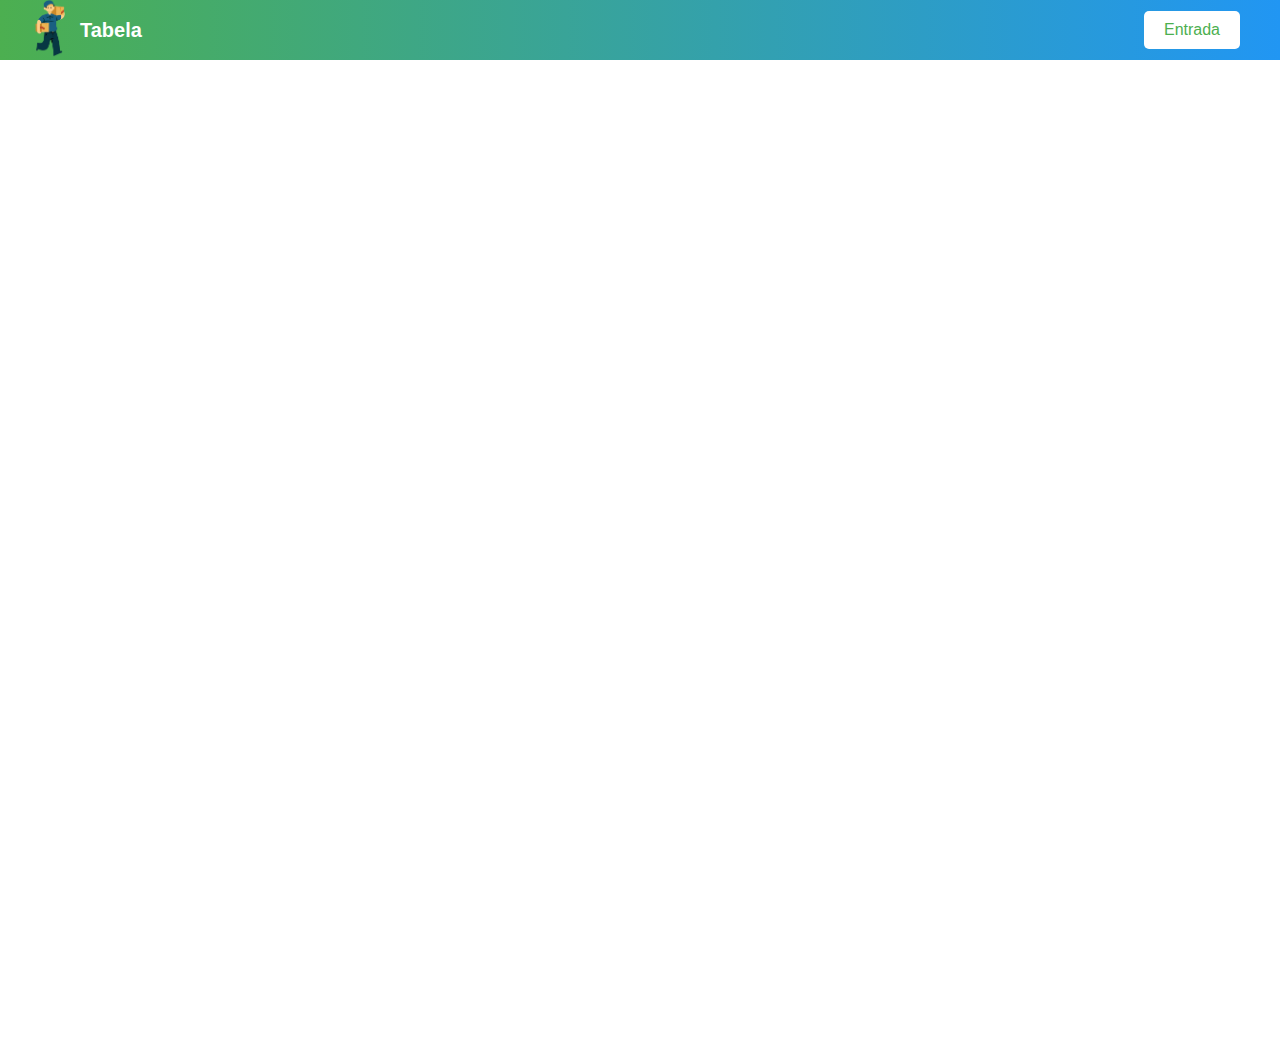
==== index.html @ 68d86667 "Update index.html" ====
<!DOCTYPE html>
<html lang="pt-br">
<head>
    <meta charset="UTF-8">
    <meta name="viewport" content="width=device-width, initial-scale=1.0">
    <link rel="stylesheet" href="style.css">
    <title>almoxeriffe</title>
    <style>body {
        margin: 0;
        font-family: Arial, sans-serif;
      }
      
      .header {
        display: flex;
        align-items: center;
        justify-content: space-between;
        background: linear-gradient(to right, #4caf50, #2196f3);
        color: white;
        height: 60px;
        padding: 0 20px;
      }
      
      .header-icon img {
        width: 60px;
        height: auto;
      }
      
      .header-title {
        flex-grow: 1;
        text-align: left;
        font-size: 20px;
        font-weight: bold;
      } 
      iframe{
        padding-bottom: -20px;
      }
      .button-container{ 
        margin-right: 20px; 
      } 
      .page-button{ 
        background-color: white; 
        color: #4caf50; 
        border: none; 
        padding: 10px 20px; 
        font-size: 16px; 
        cursor: pointer; 
        border-radius: 5px; 
      } 
      .page-button:hover{ 
        background-color: #2196f3; 
        color: white; 
      }
      </style>
</head>
<body>
    <!DOCTYPE html>
<html lang="pt-br">
<head>
  <meta charset="UTF-8">
  <meta name="viewport" content="width=device-width, initial-scale=1.0">
  <title>Cabeçalho Personalizado</title>
  <link rel="stylesheet" href="styles.css">
</head>
<body>
  <header class="header">
    <div class="header-icon">
      <img src="db7b8b7d-e7c2-4dd6-a55d-76ed85275d8c.png" alt="Ícone" />
    </div>
    <div class="header-title">Tabela</div>
      <div class="button-container"> 
      <button class="page-button" onclick="changePage()">Entrada</button> 
    </div>
  </header>
</body>
</html>
<iframe width="100%" height="1000" src="https://lookerstudio.google.com/embed/reporting/5e844ded-1951-4120-b9f6-c1ec2dbc5a2a/page/p_1tqaqjpynd" frameborder="0" style="border:0" allowfullscreen sandbox="allow-storage-access-by-user-activation allow-scripts allow-same-origin allow-popups allow-popups-to-escape-sandbox">
</iframe>
    <script> function changePage() { window.location.href = "IFMG-projects-main/Looker Studio/Controle_Estoque/forms_input.html"; 
    } 
    </script>
</body>
</html>
---- styles.css ----
.frame{ 
    height: 100%; 
    width: 100%; 
    border: none; 
}
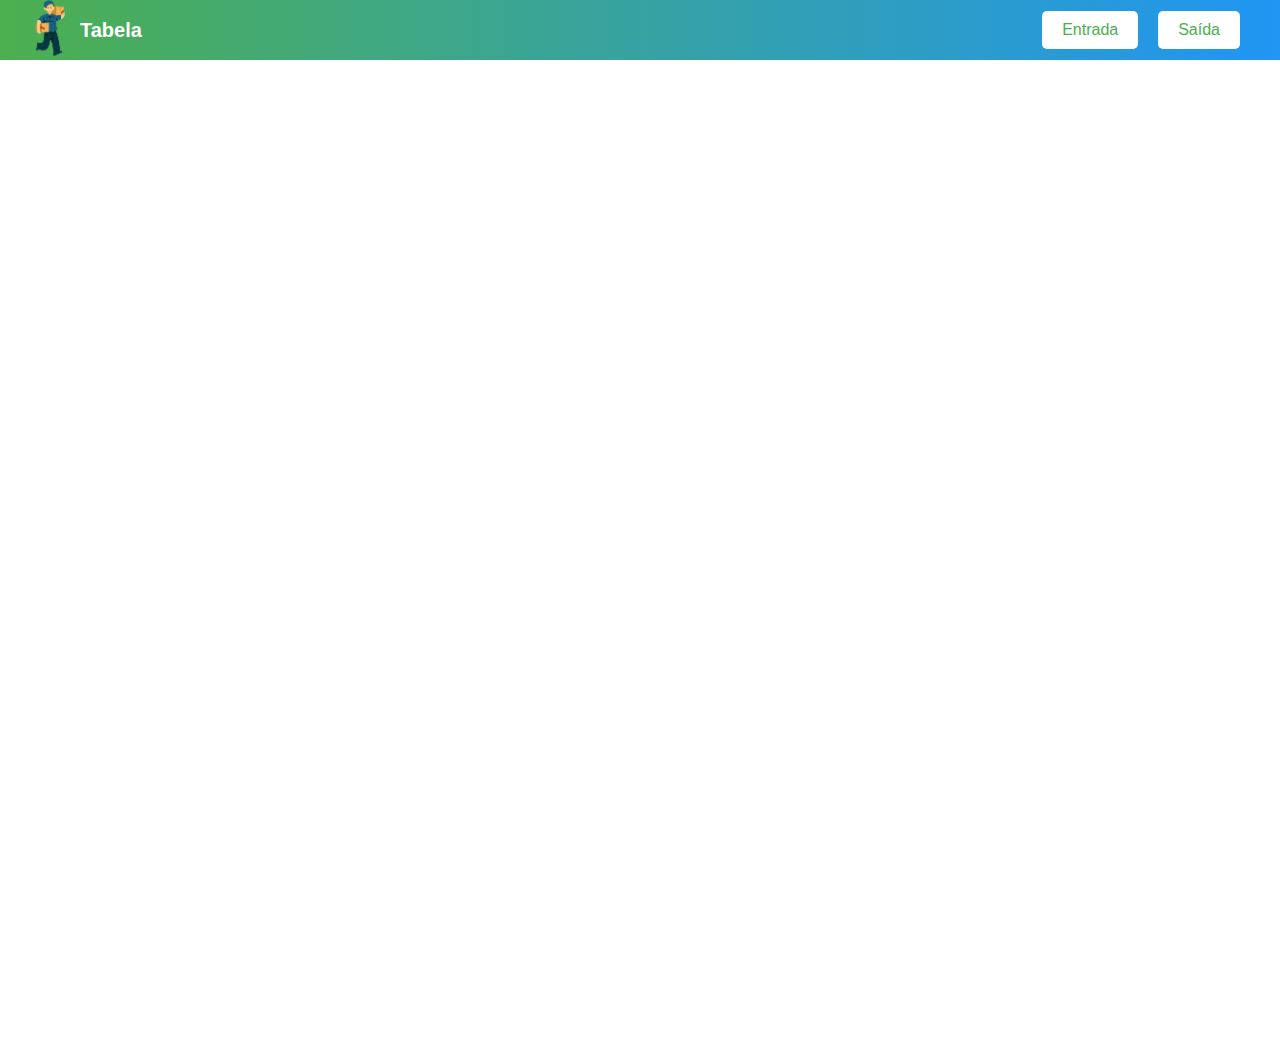
==== commit 0af93d3a: "Update index.html" ====
--- a/index.html
+++ b/index.html
@@ -38,7 +38,7 @@
         margin-right: 20px; 
       } 
       .page-button{ 
-        background-color: white; 
+        background-color: rgb(255, 255, 255); 
         color: #4caf50; 
         border: none; 
         padding: 10px 20px; 
@@ -67,16 +67,21 @@
       <img src="db7b8b7d-e7c2-4dd6-a55d-76ed85275d8c.png" alt="Ícone" />
     </div>
     <div class="header-title">Tabela</div>
-      <div class="button-container"> 
+    <div class="button-container"> 
       <button class="page-button" onclick="changePage()">Entrada</button> 
+    </div>
+    <div class="button-container">
+      <button class="page-button" onlcick="changePage1()">Saída</button>
     </div>
   </header>
 </body>
 </html>
 <iframe width="100%" height="1000" src="https://lookerstudio.google.com/embed/reporting/5e844ded-1951-4120-b9f6-c1ec2dbc5a2a/page/p_1tqaqjpynd" frameborder="0" style="border:0" allowfullscreen sandbox="allow-storage-access-by-user-activation allow-scripts allow-same-origin allow-popups allow-popups-to-escape-sandbox">
 </iframe>
-    <script> function changePage() { window.location.href = "IFMG-projects-main/Looker Studio/Controle_Estoque/forms_input.html"; 
-    } 
-    </script>
+<script> function changePage(){ window.location.href ="https://almoxeriffe.netlify.app/forms_input";
+}
+function changePage1(){ window.location.href = "IFMG-projects-main\Looker Studio\Controle_Estoque\forms_input.html";
+}
+</script>
 </body>
 </html>
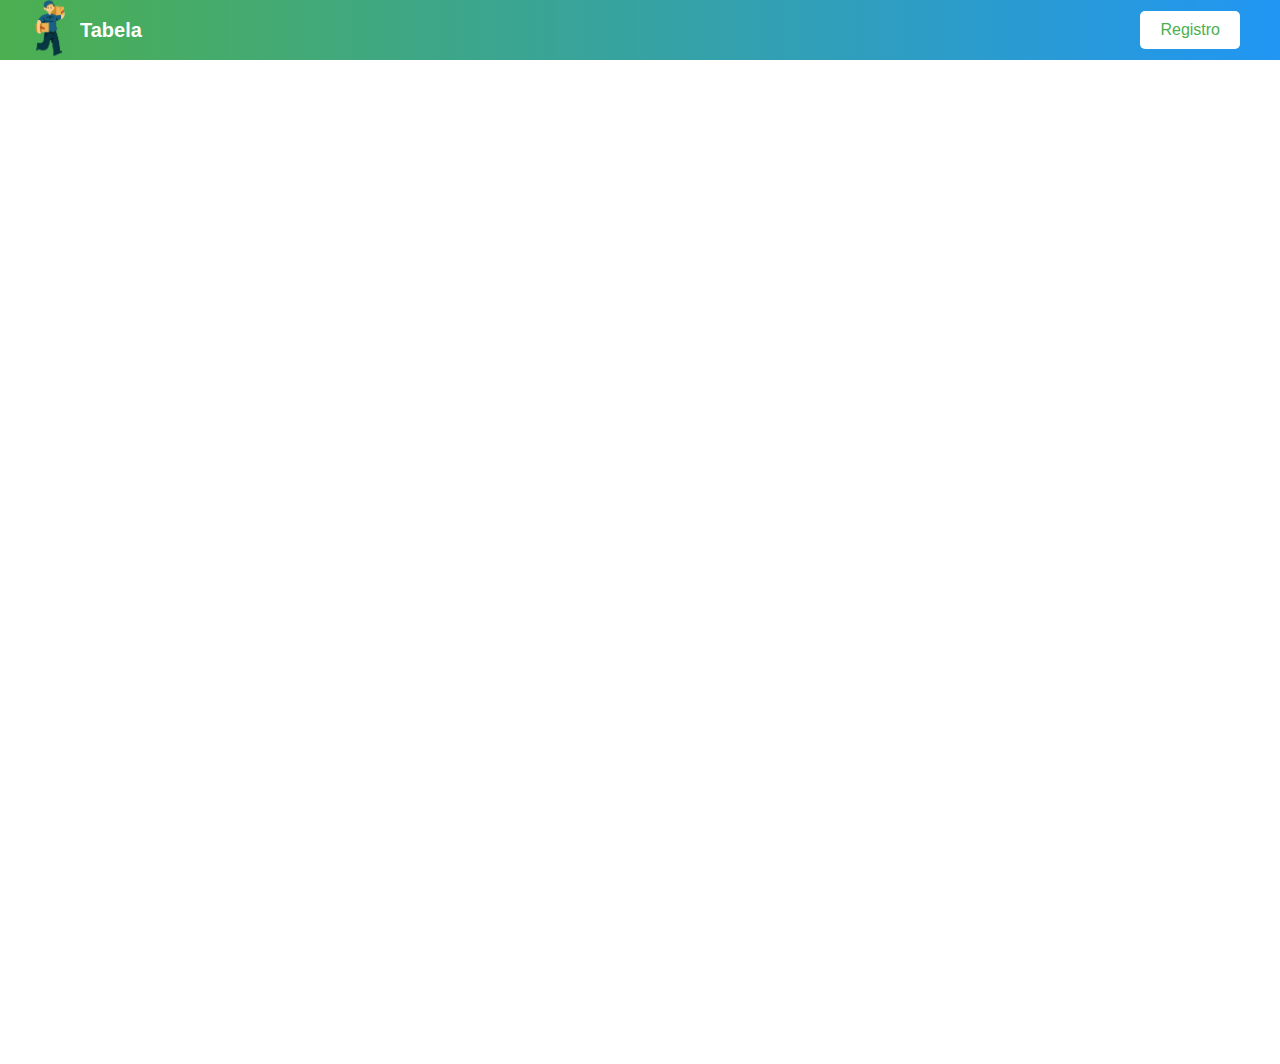
==== commit be17c363: "Update index.html" ====
--- a/index.html
+++ b/index.html
@@ -68,10 +68,7 @@
     </div>
     <div class="header-title">Tabela</div>
     <div class="button-container"> 
-      <button class="page-button" onclick="changePage()">Entrada</button> 
-    </div>
-    <div class="button-container">
-      <button class="page-button" onlcick="changePage1()">Saída</button>
+      <button class="page-button" onclick="changePage()">Registro</button> 
     </div>
   </header>
 </body>
@@ -80,8 +77,6 @@
 </iframe>
 <script> function changePage(){ window.location.href ="https://almoxeriffe.netlify.app/forms_input";
 }
-function changePage1(){ window.location.href = "IFMG-projects-main\Looker Studio\Controle_Estoque\forms_input.html";
-}
 </script>
 </body>
 </html>
--- a/styles.css
+++ b/styles.css
@@ -3,3 +3,135 @@
     width: 100%; 
     border: none; 
 }
+body {
+    margin: 0;
+    font-family: Arial, sans-serif;
+}
+
+.header {
+    display: flex;
+    align-items: center;
+    justify-content: space-between;
+    background: linear-gradient(to right, #4caf50, #2196f3);
+    color: white;
+    height: 60px;
+    padding: 0 20px;
+}
+
+.header-icon img {
+    width: 60px;
+    height: auto;
+}
+
+.header-title {
+    flex-grow: 1;
+    text-align: left;
+    font-size: 20px;
+    font-weight: bold;
+}
+
+.form-container { 
+    background-color: #fff; 
+    padding: 20px; 
+    border-radius: 8px; 
+    box-shadow: 0 0 10px rgba(0, 0, 0, 0.1); 
+    width: 30%; 
+    max-width: 300px; 
+    margin-top: 40px;
+    margin-left: 40px;
+    display: inline-block;
+    vertical-align: top;
+}
+
+.form-group { 
+    margin-bottom: 15px; 
+} 
+
+.form-group label { 
+    display: block; 
+    margin-bottom: 5px; 
+    font-weight: bold; 
+}
+
+.form-group input, .form-group select, .form-group textarea { 
+    width: 100%; 
+    padding: 3px; 
+    border: 1px solid #ccc; 
+    border-radius: 4px; 
+} 
+
+.form-group textarea { 
+    resize: vertical; 
+}
+
+.form-group .button { 
+    background-color: #4CAF50; 
+    color: white; 
+    padding: 10px 20px; 
+    border: none; 
+    border-radius: 4px; 
+    cursor: pointer;
+}
+
+.form-group .button:hover { 
+    background-color: #45a049; 
+}
+
+.email-erro {
+    border: 2px solid red;
+}
+
+.button-container { 
+    margin-right: 20px; 
+}
+
+.page-button { 
+    background-color: rgb(255, 255, 255); 
+    color: #4caf50; 
+    border: none; 
+    padding: 10px 20px; 
+    font-size: 16px; 
+    cursor: pointer; 
+    border-radius: 5px; 
+}
+
+.page-button:hover { 
+    background-color: #2196f3; 
+    color: white; 
+}
+
+#historico-popup {
+    background-color: #fff; 
+    padding: 20px; 
+    border-radius: 8px; 
+    box-shadow: 0 0 10px rgba(0, 0, 0, 0.1); 
+    width: 30%; 
+    max-width: 300px; 
+    margin-top: 40px;
+    margin-left: 20px;
+    display: inline-block;
+    vertical-align: top;
+    overflow-y: auto;
+    max-height: 500px;
+}
+
+#historico-popup h2 {
+    margin-top: 0;
+}
+
+#historico {
+    list-style-type: none;
+    padding: 0;
+}
+
+#historico li {
+    background-color: #f4f4f4;
+    margin-bottom: 20px;
+    padding: 10px;
+    border-radius: 4px;
+    box-shadow: 0 0 5px rgba(0, 0, 0, 0.1);
+}
+
+#historico li:nth-child(odd) {
+    background-color: #e9e9e9;
+}
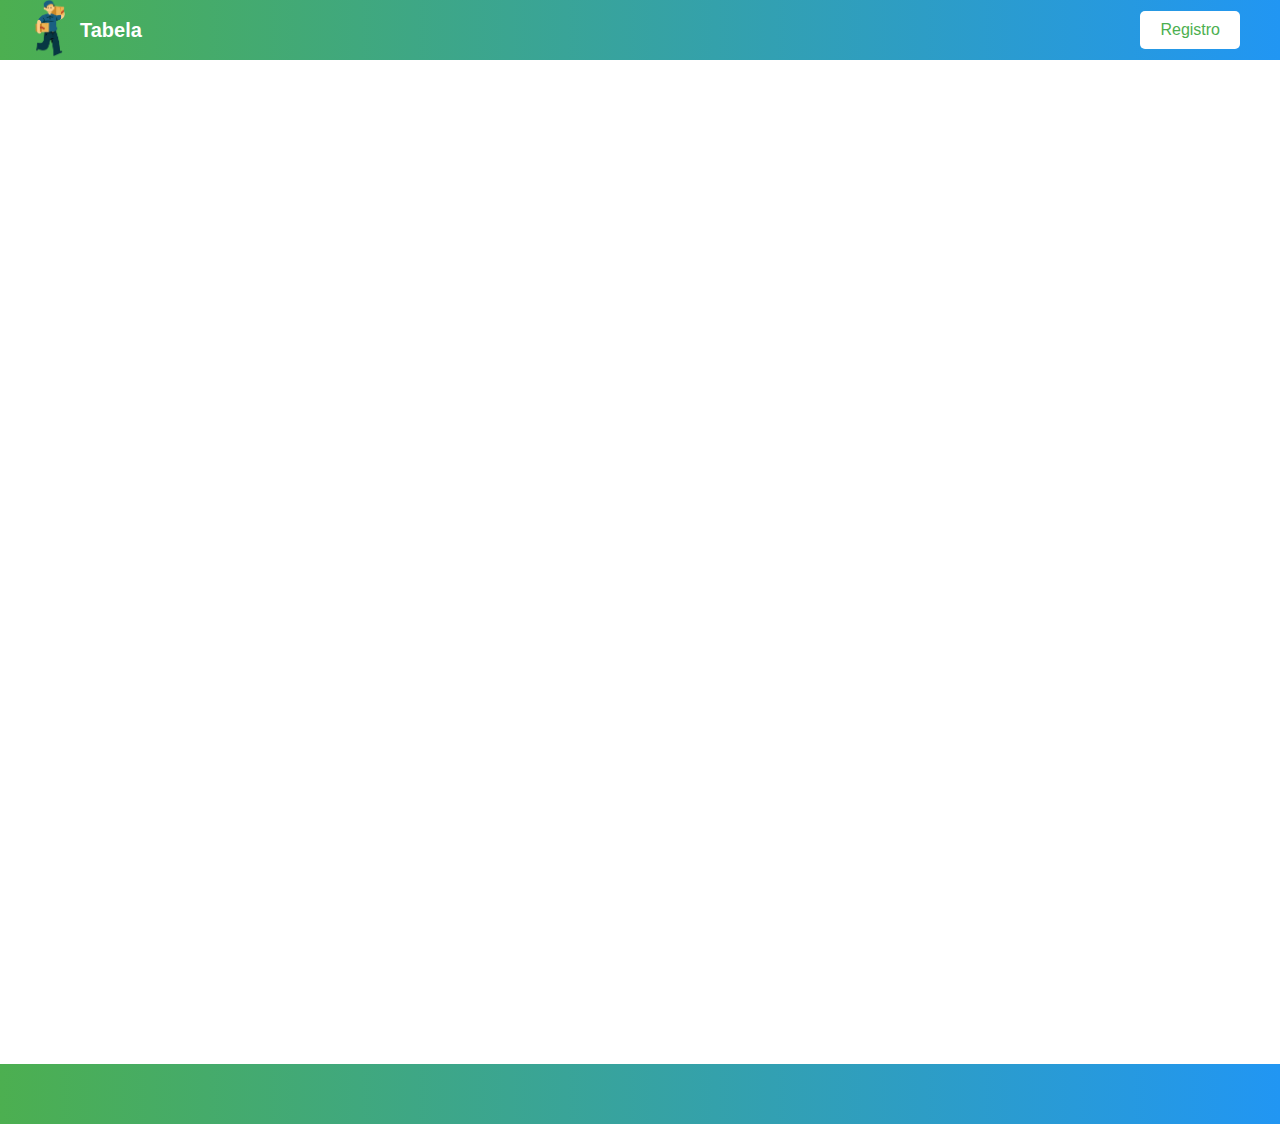
==== commit 1d9b4466: "Update index.html" ====
--- a/index.html
+++ b/index.html
@@ -5,78 +5,79 @@
     <meta name="viewport" content="width=device-width, initial-scale=1.0">
     <link rel="stylesheet" href="style.css">
     <title>almoxeriffe</title>
-    <style>body {
-        margin: 0;
-        font-family: Arial, sans-serif;
-      }
-      
-      .header {
-        display: flex;
-        align-items: center;
-        justify-content: space-between;
-        background: linear-gradient(to right, #4caf50, #2196f3);
-        color: white;
-        height: 60px;
-        padding: 0 20px;
-      }
-      
-      .header-icon img {
-        width: 60px;
-        height: auto;
-      }
-      
-      .header-title {
-        flex-grow: 1;
-        text-align: left;
-        font-size: 20px;
-        font-weight: bold;
-      } 
-      iframe{
-        padding-bottom: -20px;
-      }
-      .button-container{ 
-        margin-right: 20px; 
-      } 
-      .page-button{ 
-        background-color: rgb(255, 255, 255); 
-        color: #4caf50; 
-        border: none; 
-        padding: 10px 20px; 
-        font-size: 16px; 
-        cursor: pointer; 
-        border-radius: 5px; 
-      } 
-      .page-button:hover{ 
-        background-color: #2196f3; 
-        color: white; 
-      }
-      </style>
+    <style>
+        body {
+            margin: 0;
+            font-family: Arial, sans-serif;
+        }
+
+        .header, .footer {
+            display: flex;
+            align-items: center;
+            justify-content: space-between;
+            background: linear-gradient(to right, #4caf50, #2196f3);
+            color: white;
+            height: 60px;
+            padding: 0 20px;
+        }
+
+        .header-icon img, .footer-icon img {
+            width: 60px;
+            height: auto;
+        }
+
+        .header-title, .footer-title {
+            flex-grow: 1;
+            text-align: left;
+            font-size: 20px;
+            font-weight: bold;
+        }
+
+        iframe {
+            padding-bottom: -20px;
+        }
+
+        .button-container {
+            margin-right: 20px;
+        }
+
+        .page-button {
+            background-color: rgb(255, 255, 255);
+            color: #4caf50;
+            border: none;
+            padding: 10px 20px;
+            font-size: 16px;
+            cursor: pointer;
+            border-radius: 5px;
+        }
+
+        .page-button:hover {
+            background-color: #2196f3;
+            color: white;
+        }
+    </style>
 </head>
 <body>
-    <!DOCTYPE html>
-<html lang="pt-br">
-<head>
-  <meta charset="UTF-8">
-  <meta name="viewport" content="width=device-width, initial-scale=1.0">
-  <title>Cabeçalho Personalizado</title>
-  <link rel="stylesheet" href="styles.css">
-</head>
-<body>
-  <header class="header">
-    <div class="header-icon">
-      <img src="db7b8b7d-e7c2-4dd6-a55d-76ed85275d8c.png" alt="Ícone" />
-    </div>
-    <div class="header-title">Tabela</div>
-    <div class="button-container"> 
-      <button class="page-button" onclick="changePage()">Registro</button> 
-    </div>
-  </header>
+    <header class="header">
+        <div class="header-icon">
+            <img src="db7b8b7d-e7c2-4dd6-a55d-76ed85275d8c.png" alt="Ícone" />
+        </div>
+        <div class="header-title">Tabela</div>
+        <div class="button-container">
+            <button class="page-button" onclick="changePage()">Registro</button>
+        </div>
+    </header>
+
+    <iframe width="100%" height="1000" src="https://lookerstudio.google.com/embed/reporting/5e844ded-1951-4120-b9f6-c1ec2dbc5a2a/page/p_1tqaqjpynd" frameborder="0" style="border:0" allowfullscreen sandbox="allow-storage-access-by-user-activation allow-scripts allow-same-origin allow-popups allow-popups-to-escape-sandbox">
+    </iframe>
+
+    <footer class="footer">
+        <div class="footer-title">
+    </footer>
+    <script>
+        function changePage() {
+            window.location.href = "https://almoxeriffe.netlify.app/forms_input";
+        }
+    </script>
 </body>
 </html>
-<iframe width="100%" height="1000" src="https://lookerstudio.google.com/embed/reporting/5e844ded-1951-4120-b9f6-c1ec2dbc5a2a/page/p_1tqaqjpynd" frameborder="0" style="border:0" allowfullscreen sandbox="allow-storage-access-by-user-activation allow-scripts allow-same-origin allow-popups allow-popups-to-escape-sandbox">
-</iframe>
-<script> function changePage(){ window.location.href ="https://almoxeriffe.netlify.app/forms_input";
-}
-</script>
-</body>
-</html>
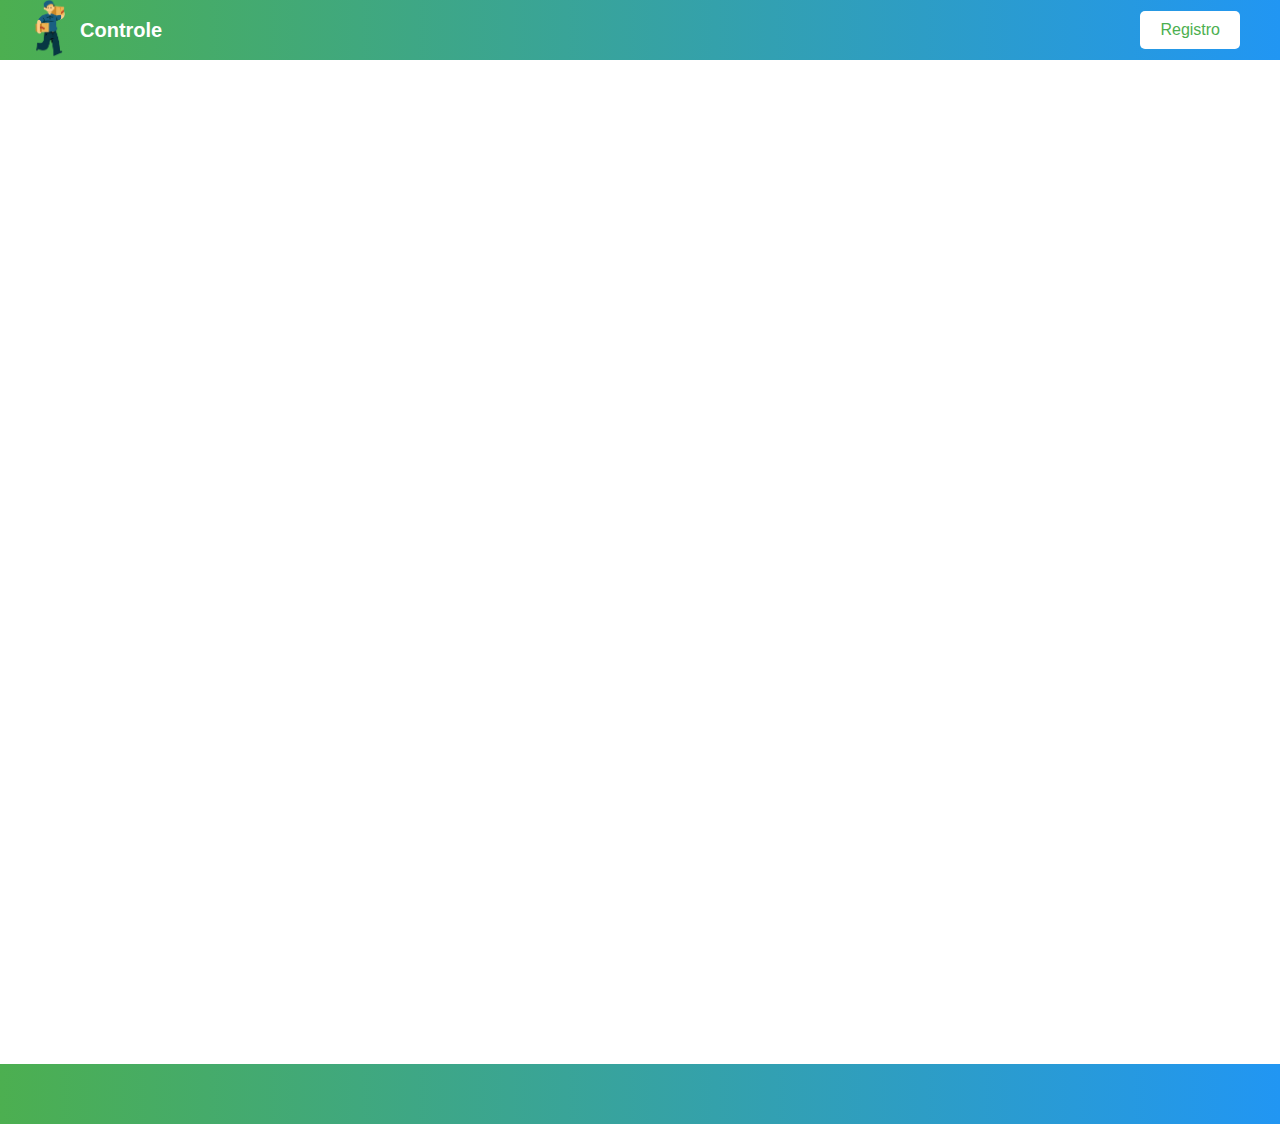
==== commit 381920e6: "Update index.html" ====
--- a/index.html
+++ b/index.html
@@ -62,7 +62,7 @@
         <div class="header-icon">
             <img src="db7b8b7d-e7c2-4dd6-a55d-76ed85275d8c.png" alt="Ícone" />
         </div>
-        <div class="header-title">Tabela</div>
+        <div class="header-title">Controle</div>
         <div class="button-container">
             <button class="page-button" onclick="changePage()">Registro</button>
         </div>
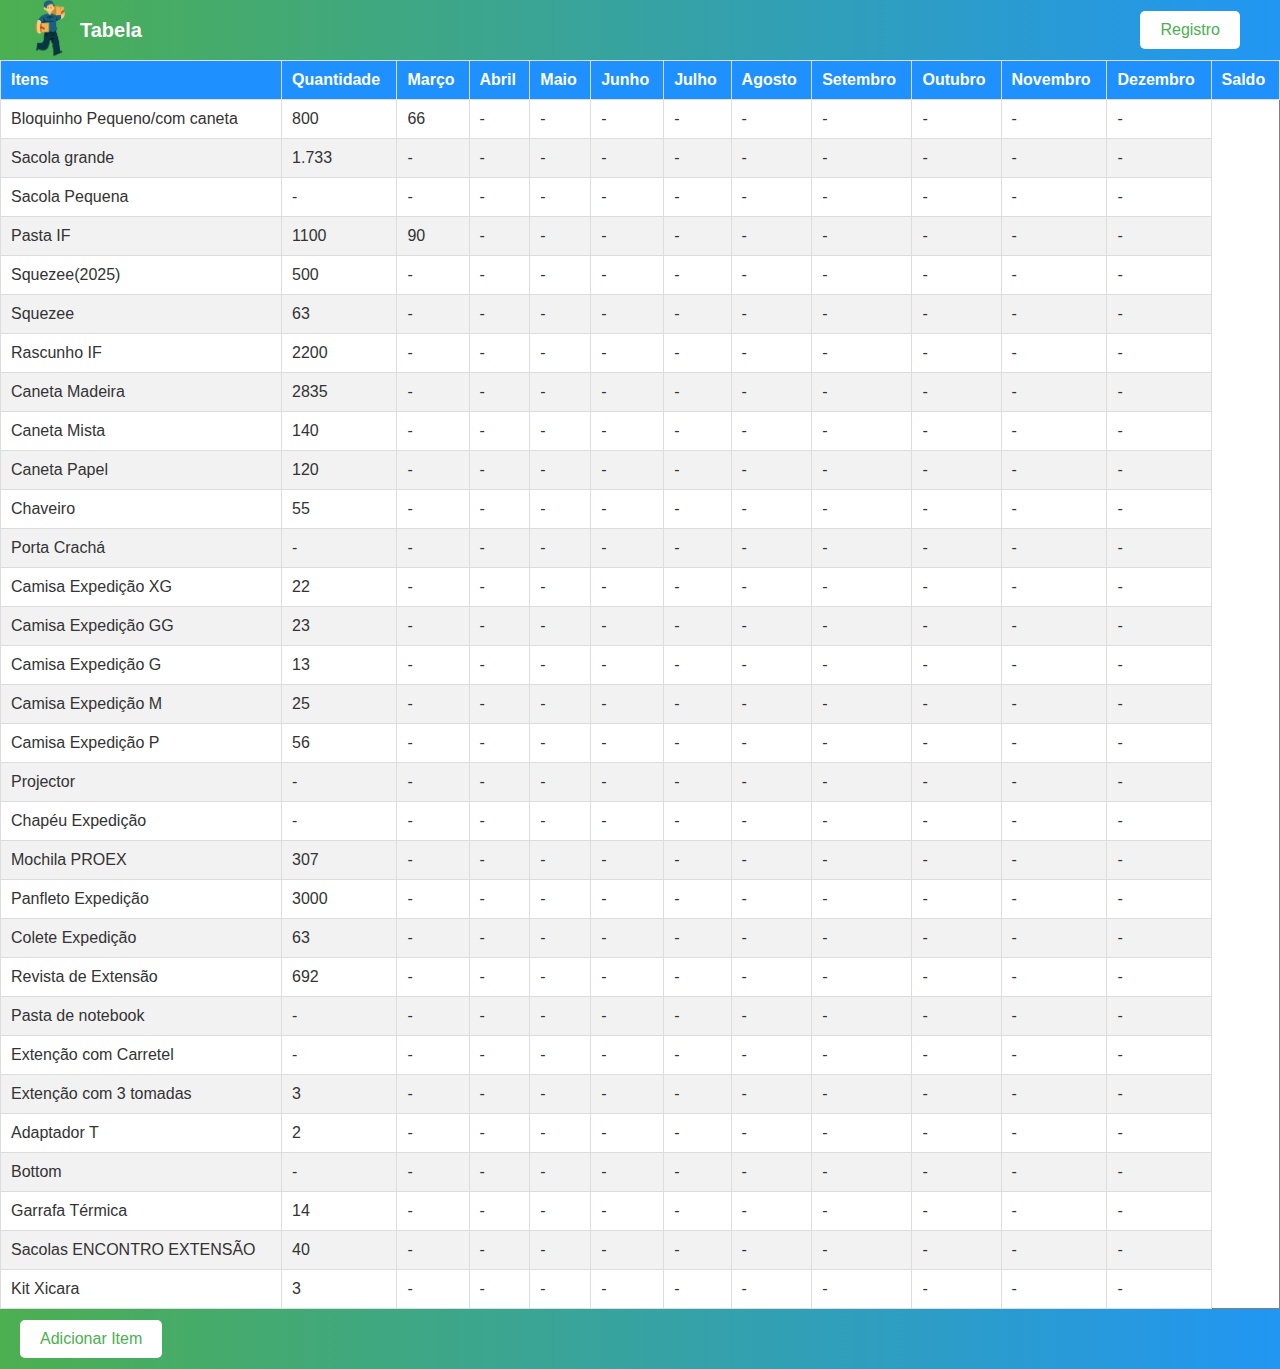
==== commit 5e3f9281: "Update index.html" ====
--- a/index.html
+++ b/index.html
@@ -55,28 +55,515 @@
             background-color: #2196f3;
             color: white;
         }
+        table {
+    width: 100%;
+    border-collapse: collapse;
+  }
+  
+  thead {
+    background-color: #1e90ff; 
+  }
+  
+  th, td {
+    padding: 10px;
+    text-align: left;
+    border: 1px solid #ddd; 
+  }
+  
+  th {
+    color: #fff;
+    font-weight: bold;
+  }
+  
+  tbody tr:nth-child(even) {
+    background-color: #f2f2f2;
+  }
+  
+  tbody tr:hover {
+    background-color: #d0eaff; 
+  }
+  
+
+  tbody td {
+    color: #333;
+  }
     </style>
 </head>
 <body>
     <header class="header">
         <div class="header-icon">
-            <img src="db7b8b7d-e7c2-4dd6-a55d-76ed85275d8c.png" alt="Ícone" />
+            <img src="db7b8b7d-e7c2-4dd6-a55d-76ed85275d8c.png" alt="Ícone"/>
         </div>
-        <div class="header-title">Controle</div>
+        <div class="header-title">Tabela</div>
         <div class="button-container">
             <button class="page-button" onclick="changePage()">Registro</button>
         </div>
     </header>
-
-    <iframe width="100%" height="1000" src="https://lookerstudio.google.com/embed/reporting/5e844ded-1951-4120-b9f6-c1ec2dbc5a2a/page/p_1tqaqjpynd" frameborder="0" style="border:0" allowfullscreen sandbox="allow-storage-access-by-user-activation allow-scripts allow-same-origin allow-popups allow-popups-to-escape-sandbox">
-    </iframe>
-
+    <table border="1">
+        <thead>
+            <tr contenteditable="true" onblur="updateCell(this)">
+              <th>Itens</th>
+              <th>Quantidade</th>
+              <th>Março</th>
+              <th>Abril</th>
+              <th>Maio</th>
+              <th>Junho</th>
+              <th>Julho</th>
+              <th>Agosto</th>
+              <th>Setembro</th>
+              <th>Outubro</th>
+              <th>Novembro</th>
+              <th>Dezembro</th>
+              <th>Saldo</th>
+  
+            </tr>
+          </thead>
+          <tbody>
+            <tr contenteditable="true" onblur="updateCell(this)">
+              <td>Bloquinho Pequeno/com caneta</td>
+              <td>800</td>
+              <td>66</td>
+              <td>-</td>
+              <td>-</td>
+              <td>-</td>
+              <td>-</td>
+              <td>-</td>
+              <td>-</td>
+              <td>-</td>
+              <td>-</td>
+              <td>-</td>
+            </tr>
+            <tr contenteditable="true" onblur="updateCell(this)">
+              <td>Sacola grande</td>
+              <td>1.733</td>
+              <td>-</td>
+              <td>-</td>
+              <td>-</td>
+              <td>-</td>
+              <td>-</td>
+              <td>-</td>
+              <td>-</td>
+              <td>-</td>
+              <td>-</td>
+              <td>-</td>
+            </tr>
+            <tr contenteditable="true" onblur="updateCell(this)">
+              <td>Sacola Pequena</td>
+              <td>-</td>
+              <td>-</td>
+              <td>-</td>
+              <td>-</td>
+              <td>-</td>
+              <td>-</td>
+              <td>-</td>
+              <td>-</td>
+              <td>-</td>
+              <td>-</td>
+              <td>-</td>
+            </tr>
+            <tr>
+              <td>Pasta IF</td>
+              <td>1100</td>
+              <td>90</td>
+              <td>-</td>
+              <td>-</td>
+              <td>-</td>
+              <td>-</td>
+              <td>-</td>
+              <td>-</td>
+              <td>-</td>
+              <td>-</td>
+              <td>-</td>
+            </tr>
+            <tr>
+              <td>Squezee(2025)</td>
+              <td>500</td>
+              <td>-</td>
+              <td>-</td>
+              <td>-</td>
+              <td>-</td>
+              <td>-</td>
+              <td>-</td>
+              <td>-</td>
+              <td>-</td>
+              <td>-</td>
+              <td>-</td>
+            </tr>
+            <tr>
+              <td>Squezee</td>
+              <td>63</td>
+              <td>-</td>
+              <td>-</td>
+              <td>-</td>
+              <td>-</td>
+              <td>-</td>
+              <td>-</td>
+              <td>-</td>
+              <td>-</td>
+              <td>-</td>
+              <td>-</td>
+            </tr>
+            <tr>
+              <td>Rascunho IF</td>
+              <td>2200</td>
+              <td>-</td>
+              <td>-</td>
+              <td>-</td>
+              <td>-</td>
+              <td>-</td>
+              <td>-</td>
+              <td>-</td>
+              <td>-</td>
+              <td>-</td>
+              <td>-</td>
+            </tr>
+            <tr>
+              <td>Caneta Madeira</td>
+              <td>2835</td>
+              <td>-</td>
+              <td>-</td>
+              <td>-</td>
+              <td>-</td>
+              <td>-</td>
+              <td>-</td>
+              <td>-</td>
+              <td>-</td>
+              <td>-</td>
+              <td>-</td>
+            </tr>
+            <tr>
+              <td>Caneta Mista</td>
+              <td>140</td>
+              <td>-</td>
+              <td>-</td>
+              <td>-</td>
+              <td>-</td>
+              <td>-</td>
+              <td>-</td>
+              <td>-</td>
+              <td>-</td>
+              <td>-</td>
+              <td>-</td>
+            </tr>
+            <tr>
+              <td>Caneta Papel</td>
+              <td>120</td>
+              <td>-</td>
+              <td>-</td>
+              <td>-</td>
+              <td>-</td>
+              <td>-</td>
+              <td>-</td>
+              <td>-</td>
+              <td>-</td>
+              <td>-</td>
+              <td>-</td>
+            </tr>
+            <tr>
+              <td>Chaveiro</td>
+              <td>55</td>
+              <td>-</td>
+              <td>-</td>
+              <td>-</td>
+              <td>-</td>
+              <td>-</td>
+              <td>-</td>
+              <td>-</td>
+              <td>-</td>
+              <td>-</td>
+              <td>-</td>
+            </tr>
+            <tr>
+              <td>Porta Crachá</td>
+              <td>-</td>
+              <td>-</td>
+              <td>-</td>
+              <td>-</td>
+              <td>-</td>
+              <td>-</td>
+              <td>-</td>
+              <td>-</td>
+              <td>-</td>
+              <td>-</td>
+              <td>-</td>
+            </tr>
+            <tr>
+              <td>Camisa Expedição XG</td>
+              <td>22</td>
+              <td>-</td>
+              <td>-</td>
+              <td>-</td>
+              <td>-</td>
+              <td>-</td>
+              <td>-</td>
+              <td>-</td>
+              <td>-</td>
+              <td>-</td>
+              <td>-</td>
+            </tr>
+            <tr>
+              <td>Camisa Expedição GG</td>
+              <td>23</td>
+              <td>-</td>
+              <td>-</td>
+              <td>-</td>
+              <td>-</td>
+              <td>-</td>
+              <td>-</td>
+              <td>-</td>
+              <td>-</td>
+              <td>-</td>
+              <td>-</td>
+            </tr>
+            <tr>
+              <td>Camisa Expedição G</td>
+              <td>13</td>
+              <td>-</td>
+              <td>-</td>
+              <td>-</td>
+              <td>-</td>
+              <td>-</td>
+              <td>-</td>
+              <td>-</td>
+              <td>-</td>
+              <td>-</td>
+              <td>-</td>
+            </tr>
+            <tr>
+              <td>Camisa Expedição M</td>
+              <td>25</td>
+              <td>-</td>
+              <td>-</td>
+              <td>-</td>
+              <td>-</td>
+              <td>-</td>
+              <td>-</td>
+              <td>-</td>
+              <td>-</td>
+              <td>-</td>
+              <td>-</td>
+            </tr>
+            <tr>
+              <td>Camisa Expedição P</td>
+              <td>56</td>
+              <td>-</td>
+              <td>-</td>
+              <td>-</td>
+              <td>-</td>
+              <td>-</td>
+              <td>-</td>
+              <td>-</td>
+              <td>-</td>
+              <td>-</td>
+              <td>-</td>
+            </tr>
+            <tr>
+              <td>Projector</td>
+              <td>-</td>
+              <td>-</td>
+              <td>-</td>
+              <td>-</td>
+              <td>-</td>
+              <td>-</td>
+              <td>-</td>
+              <td>-</td>
+              <td>-</td>
+              <td>-</td>
+              <td>-</td>
+            </tr>
+            <tr>
+              <td>Chapéu Expedição</td>
+              <td>-</td>
+              <td>-</td>
+              <td>-</td>
+              <td>-</td>
+              <td>-</td>
+              <td>-</td>
+              <td>-</td>
+              <td>-</td>
+              <td>-</td>
+              <td>-</td>
+              <td>-</td>
+            </tr>
+            <tr>
+              <td>Mochila PROEX</td>
+              <td>307</td>
+              <td>-</td>
+              <td>-</td>
+              <td>-</td>
+              <td>-</td>
+              <td>-</td>
+              <td>-</td>
+              <td>-</td>
+              <td>-</td>
+              <td>-</td>
+              <td>-</td>
+            </tr>
+            <tr>
+              <td>Panfleto Expedição</td>
+              <td>3000</td>
+              <td>-</td>
+              <td>-</td>
+              <td>-</td>
+              <td>-</td>
+              <td>-</td>
+              <td>-</td>
+              <td>-</td>
+              <td>-</td>
+              <td>-</td>
+              <td>-</td>
+            </tr>
+            <tr>
+              <td>Colete Expedição</td>
+              <td>63</td>
+              <td>-</td>
+              <td>-</td>
+              <td>-</td>
+              <td>-</td>
+              <td>-</td>
+              <td>-</td>
+              <td>-</td>
+              <td>-</td>
+              <td>-</td>
+              <td>-</td>
+            </tr>
+            <tr>
+              <td>Revista de Extensão</td>
+              <td>692</td>
+              <td>-</td>
+              <td>-</td>
+              <td>-</td>
+              <td>-</td>
+              <td>-</td>
+              <td>-</td>
+              <td>-</td>
+              <td>-</td>
+              <td>-</td>
+              <td>-</td>
+            </tr>
+            <tr>
+              <td>Pasta de notebook</td>
+              <td>-</td>
+              <td>-</td>
+              <td>-</td>
+              <td>-</td>
+              <td>-</td>
+              <td>-</td>
+              <td>-</td>
+              <td>-</td>
+              <td>-</td>
+              <td>-</td>
+              <td>-</td>
+            </tr>
+            <tr>
+              <td>Extenção com Carretel</td>
+              <td>-</td>
+              <td>-</td>
+              <td>-</td>
+              <td>-</td>
+              <td>-</td>
+              <td>-</td>
+              <td>-</td>
+              <td>-</td>
+              <td>-</td>
+              <td>-</td>
+              <td>-</td>
+            </tr>
+            <tr>
+              <td>Extenção com 3 tomadas</td>
+              <td>3</td>
+              <td>-</td>
+              <td>-</td>
+              <td>-</td>
+              <td>-</td>
+              <td>-</td>
+              <td>-</td>
+              <td>-</td>
+              <td>-</td>
+              <td>-</td>
+              <td>-</td>
+            </tr>
+            <tr>
+              <td>Adaptador T</td>
+              <td>2</td>
+              <td>-</td>
+              <td>-</td>
+              <td>-</td>
+              <td>-</td>
+              <td>-</td>
+              <td>-</td>
+              <td>-</td>
+              <td>-</td>
+              <td>-</td>
+              <td>-</td>
+            </tr>
+            <tr>
+              <td>Bottom</td>
+              <td>-</td>
+              <td>-</td>
+              <td>-</td>
+              <td>-</td>
+              <td>-</td>
+              <td>-</td>
+              <td>-</td>
+              <td>-</td>
+              <td>-</td>
+              <td>-</td>
+              <td>-</td>
+            </tr>
+            <tr>
+              <td>Garrafa Térmica</td>
+              <td>14</td>
+              <td>-</td>
+              <td>-</td>
+              <td>-</td>
+              <td>-</td>
+              <td>-</td>
+              <td>-</td>
+              <td>-</td>
+              <td>-</td>
+              <td>-</td>
+              <td>-</td>
+            </tr>
+            <tr>
+              <td>Sacolas ENCONTRO EXTENSÃO</td>
+              <td>40</td>
+              <td>-</td>
+              <td>-</td>
+              <td>-</td>
+              <td>-</td>
+              <td>-</td>
+              <td>-</td>
+              <td>-</td>
+              <td>-</td>
+              <td>-</td>
+              <td>-</td>
+            </tr>
+            <tr>
+              <td>Kit Xicara</td>
+              <td>3</td>
+              <td>-</td>
+              <td>-</td>
+              <td>-</td>
+              <td>-</td>
+              <td>-</td>
+              <td>-</td>
+              <td>-</td>
+              <td>-</td>
+              <td>-</td>
+              <td>-</td>
+            </tr>
+          </tbody>
+      </table>
     <footer class="footer">
         <div class="footer-title">
+            <div class="button-container">
+                <button class="page-button" onclick="">Adicionar Item</button>
+            </div>
     </footer>
     <script>
         function changePage() {
-            window.location.href = "https://almoxeriffe.netlify.app/forms_input";
+            window.location.href = "http://almoxeriffe-forms.wuaze.com/";
         }
     </script>
 </body>
